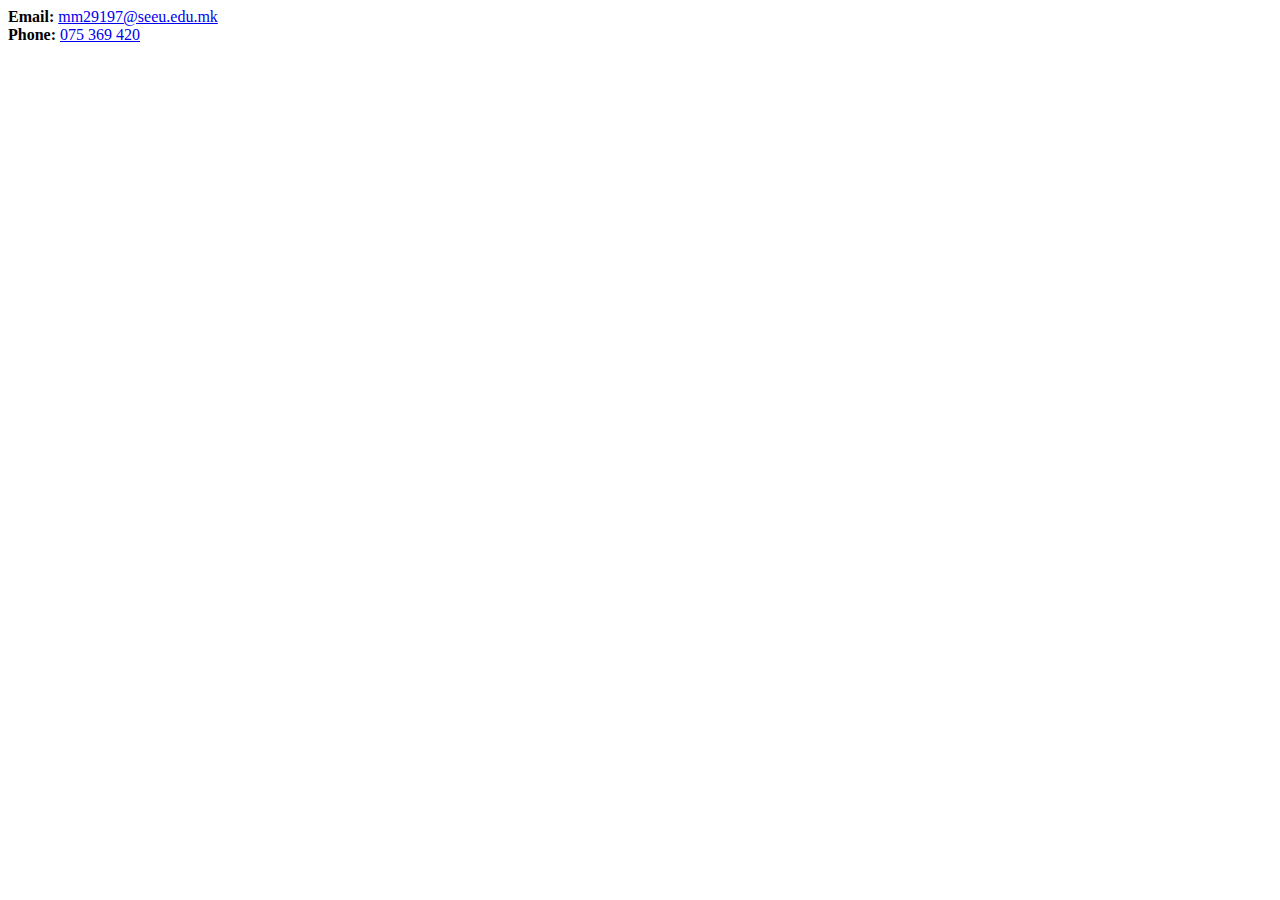
==== profile.html @ 8923a72f "Create profile.html" ====
<!DOCTYPE html>
<html>
<head>
	<title></title>
	<link rel="stylesheet" type="text/css" href="style.css">
</head>
<body><b class="personal-info"id='name'>Email:</b> <a href='mailto:mm29197@seeu.edu.mk'id='name'> mm29197@seeu.edu.mk</a> <br />
	<b class="personal-info"id='name'>Phone:</b> <a href='tel:075 369 420'id='name'> 075 369 420 </a> <br />
	<br />

</body>
</html>
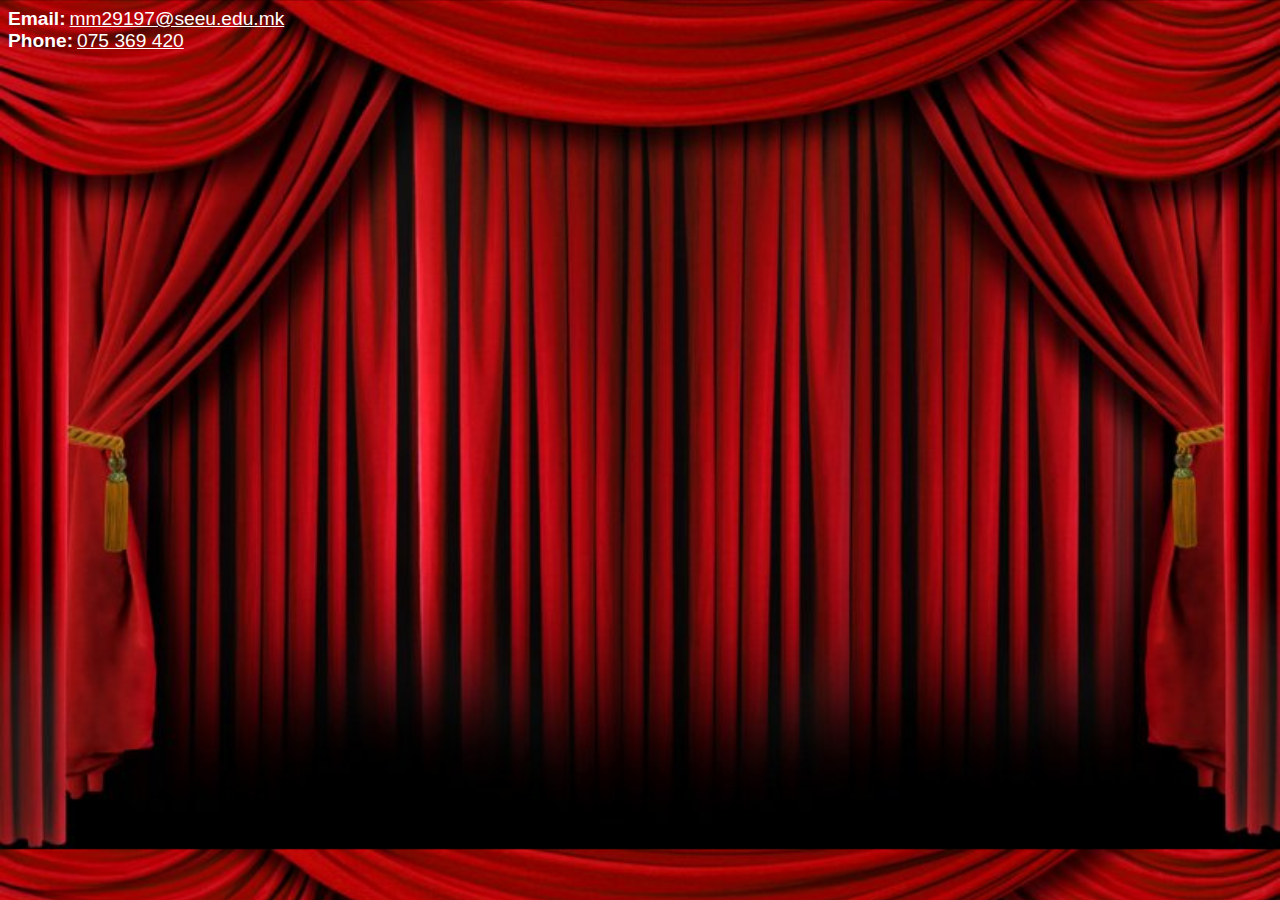
==== commit bafef680: "Add files via upload" ====
--- a/profile.html
+++ b/profile.html
@@ -1,12 +1,12 @@
-<!DOCTYPE html>
-<html>
-<head>
-	<title></title>
-	<link rel="stylesheet" type="text/css" href="style.css">
-</head>
-<body><b class="personal-info"id='name'>Email:</b> <a href='mailto:mm29197@seeu.edu.mk'id='name'> mm29197@seeu.edu.mk</a> <br />
-	<b class="personal-info"id='name'>Phone:</b> <a href='tel:075 369 420'id='name'> 075 369 420 </a> <br />
-	<br />
-
-</body>
-</html>
+<!DOCTYPE html>
+<html>
+<head>
+	<title></title>
+	<link rel="stylesheet" type="text/css" href="style.css">
+</head>
+<body><b class="personal-info"id='name'>Email:</b> <a href='mailto:mm29197@seeu.edu.mk'id='name'> mm29197@seeu.edu.mk</a> <br />
+	<b class="personal-info"id='name'>Phone:</b> <a href='tel:075 369 420'id='name'> 075 369 420 </a> <br />
+	<br />
+
+</body>
+</html>--- a/style.css
+++ b/style.css
@@ -0,0 +1,41 @@
+
+h1{
+    color:white;
+    font-style: bold;
+    font-family: 'Segoe UI', Tahoma, Geneva, Verdana, sans-serif;
+    font-weight: 55%;
+    text-align: center;
+   
+}
+table
+{font-size: large;
+	color:black;
+	background-color: pink;
+    border-width: 5px;
+    border-style: bold;
+    border-radius: 5px;
+     margin-left: auto;
+    margin-right: auto;
+}
+#name
+{
+	color: white;
+    font-size: larger;
+    font-family: 'Lucida Sans', 'Lucida Sans Regular', 'Lucida Grande', 'Lucida Sans Unicode', Geneva, Verdana, sans-serif;
+}
+.logo
+{
+    display: block;
+    margin-left: auto;
+    margin-right: auto;
+}
+body{background-size: 100%;
+	background-image: url('backgroundl.jpg');
+background-image:
+}
+.TOP{font-size: large;
+	margin-left: auto;
+    margin-right: auto;
+	color:white;
+    background-color: blue;
+}